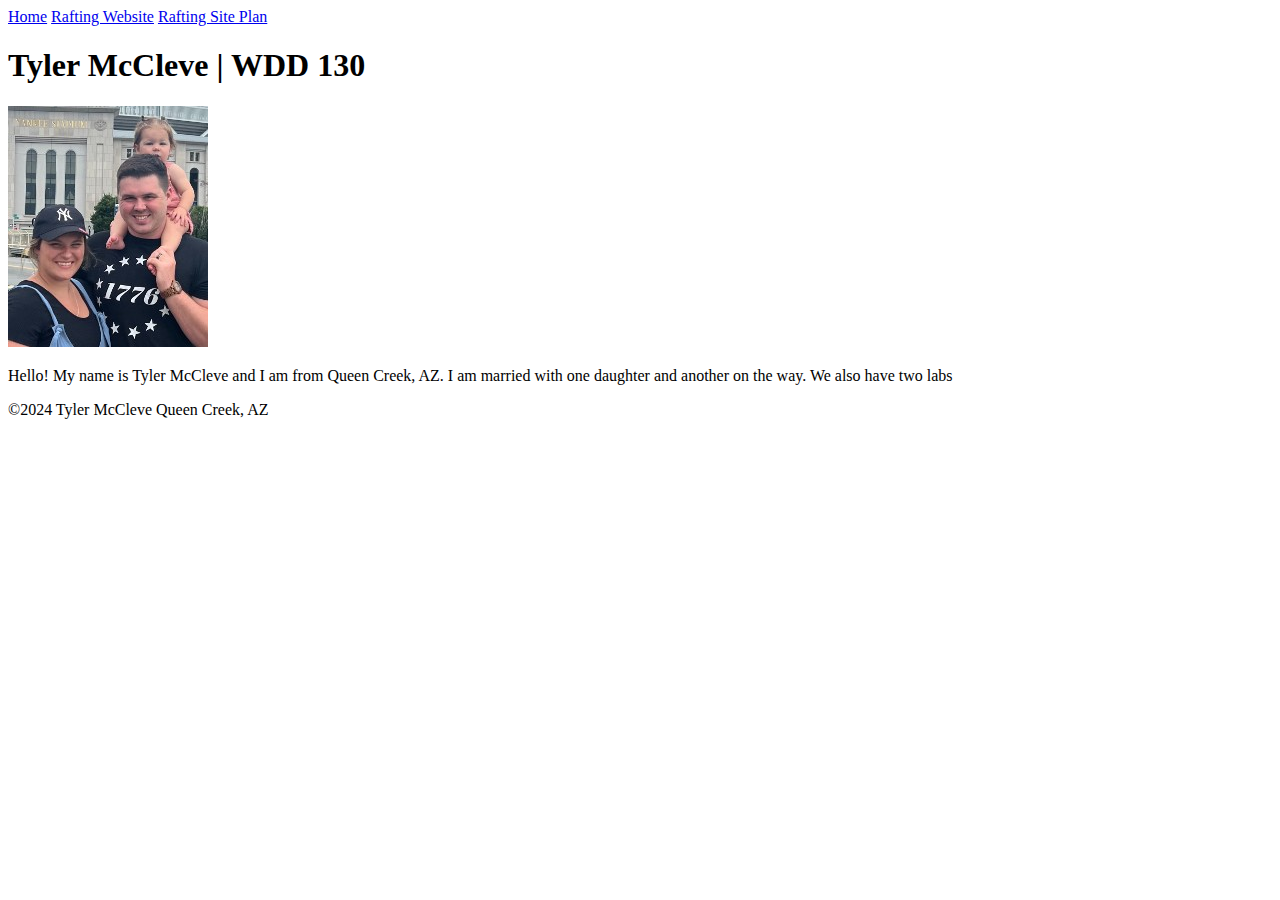
==== index.html @ abe1e872 "first commit" ====
<!doctype html>
<html lang="en-US">
	<head>
        <meta charset="utf-8">
        <meta name="viewport" content="width=device-width,initial-scale=1.0">
        <title>Tyler McCleve | WDD 130</title>
	</head>
	<body>
        <header>
            <nav>
                <a href="#">Home</a>
                <a href="wwr/">Rafting Website</a>
                <a href="wwr/site-plan-rafting.html">Rafting Site Plan</a>
            </nav>
        </header>
        <main>
            <h1>Tyler McCleve | WDD 130</h1>
            <img src="images/profile.jpg" alt="Hello, my name is Tyler McCleve" width="200">
            <p>Hello! My name is Tyler McCleve and I am from Queen Creek, AZ. I am married with one daughter and another on the way. We also have two labs</p>
        </main>
        <footer>
            <p>&copy;2024   Tyler McCleve   Queen Creek, AZ</p>
        </footer>
	</body>
</html>
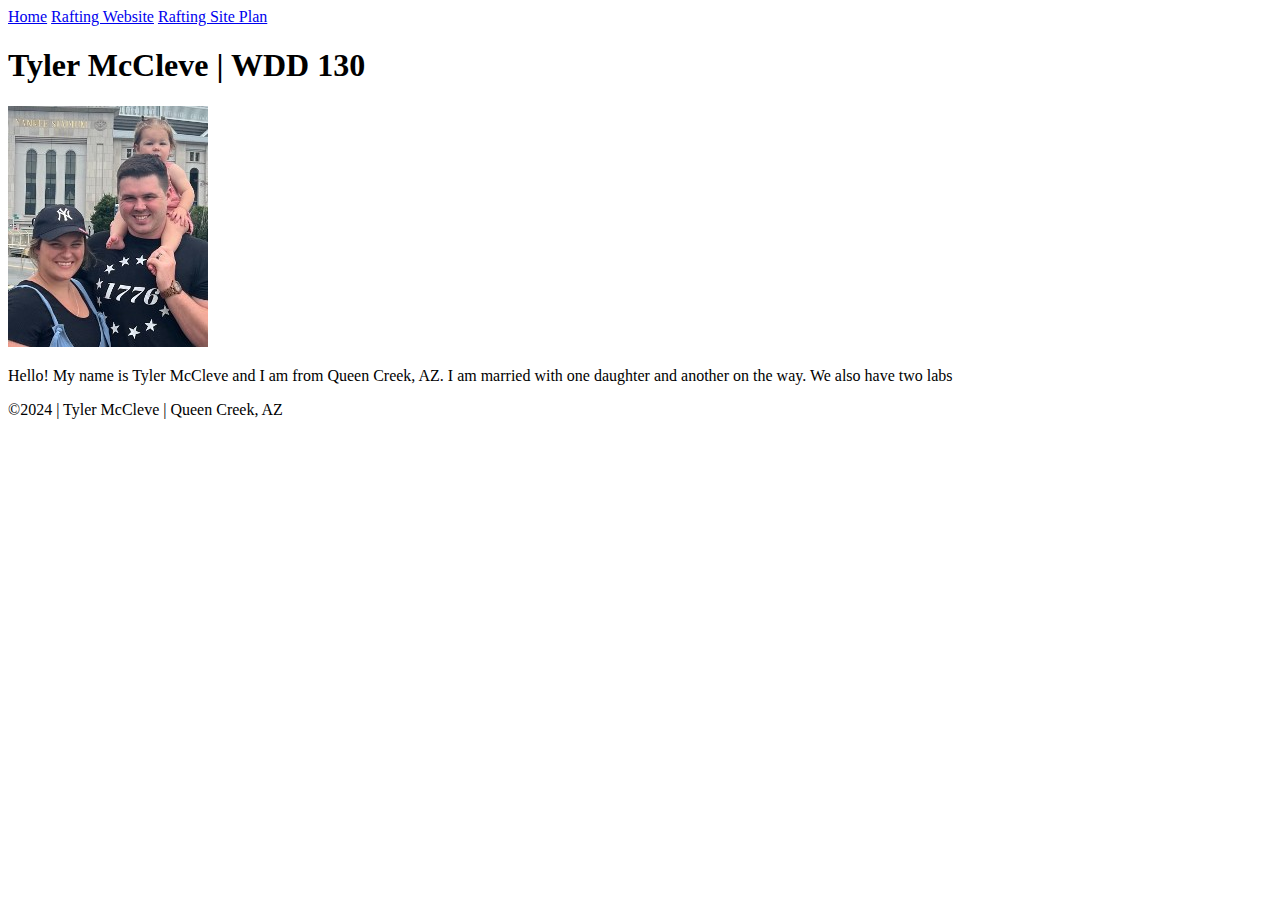
==== commit ad71c266: "Adding spacing to footer" ====
--- a/index.html
+++ b/index.html
@@ -19,7 +19,7 @@
             <p>Hello! My name is Tyler McCleve and I am from Queen Creek, AZ. I am married with one daughter and another on the way. We also have two labs</p>
         </main>
         <footer>
-            <p>&copy;2024   Tyler McCleve   Queen Creek, AZ</p>
+            <p>&copy;2024  |  Tyler McCleve  |  Queen Creek, AZ</p>
         </footer>
 	</body>
 </html>
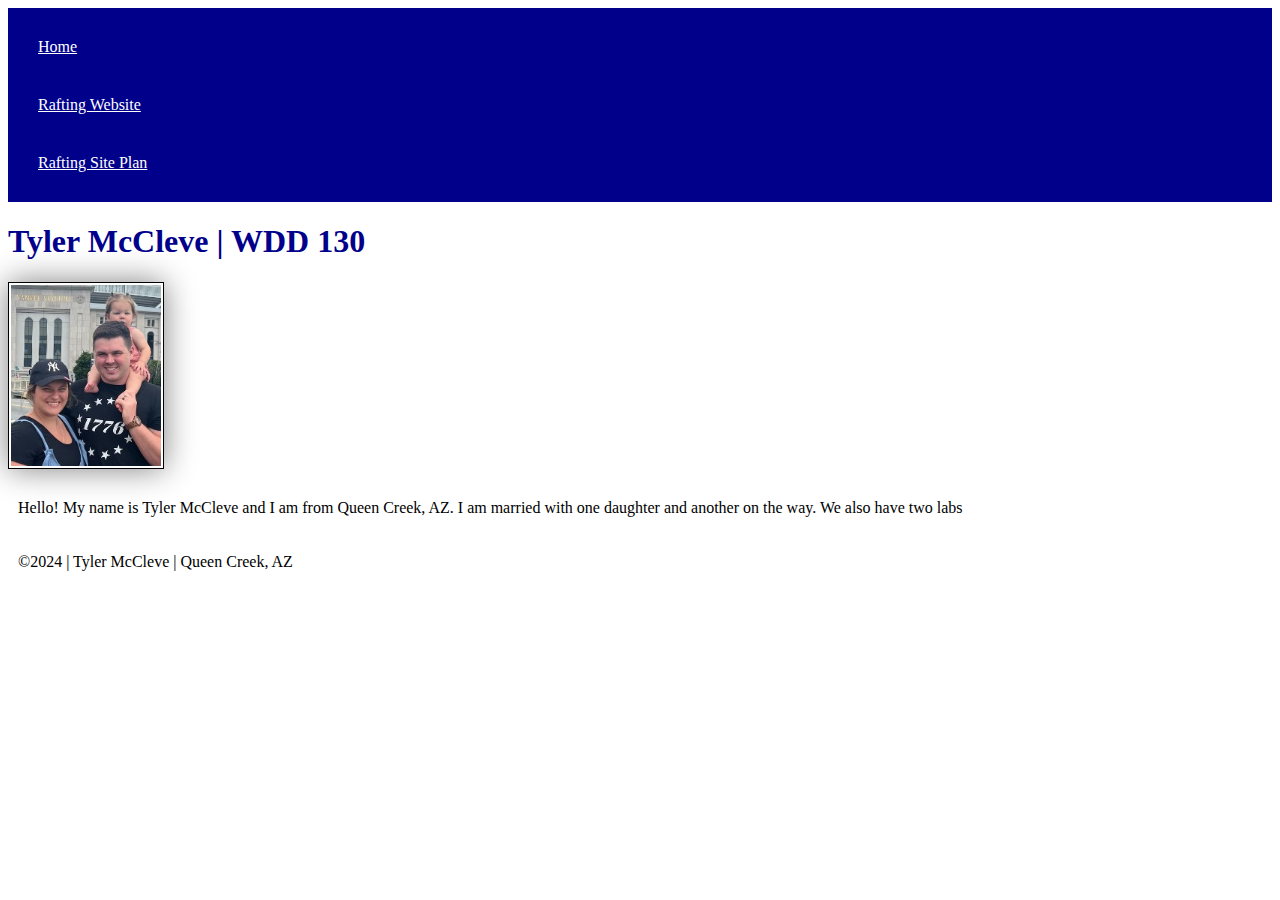
==== commit 437805fa: "adding css page for designs" ====
--- a/index.html
+++ b/index.html
@@ -4,6 +4,7 @@
         <meta charset="utf-8">
         <meta name="viewport" content="width=device-width,initial-scale=1.0">
         <title>Tyler McCleve | WDD 130</title>
+        <link rel="stylesheet" href="styles/styles.css">
 	</head>
 	<body>
         <header>
--- a/styles/styles.css
+++ b/styles/styles.css
@@ -0,0 +1,22 @@
+nav {
+    background-color: darkblue;
+    padding: 10px;
+}
+nav a {
+    color: white;
+    display: block;
+    padding: 20px;
+}
+h1 {
+    color: darkblue;
+}
+img {
+    width: 150px;
+    height: auto;
+    border: 1px solid black;
+    padding: 2px;
+    box-shadow: 0 0 30px gray;
+}
+p {
+    padding: 10px;
+}
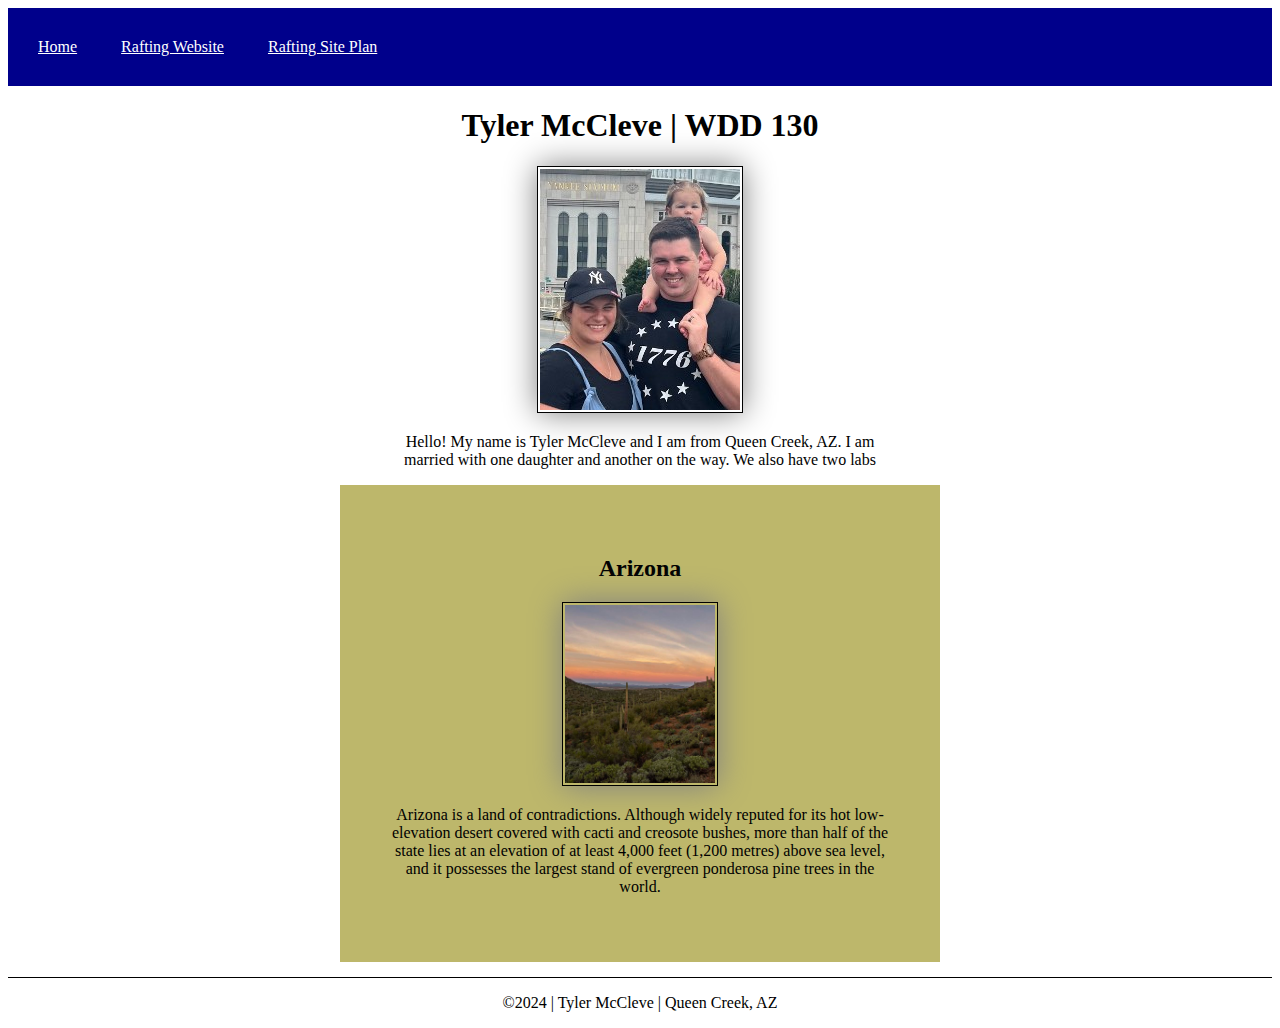
==== commit 46bcee9f: "W02: Enhancing Your Course Home Page" ====
--- a/index.html
+++ b/index.html
@@ -4,6 +4,8 @@
         <meta charset="utf-8">
         <meta name="viewport" content="width=device-width,initial-scale=1.0">
         <title>Tyler McCleve | WDD 130</title>
+        <meta name="description" content="This page is about Tyler McCleve. I am currently enrolled in WDD 130. The purpose of this page is to practice the html and css styles and how to properly apply them.">
+        <meta name="author" content="Tyler McCleve">
         <link rel="stylesheet" href="styles/styles.css">
 	</head>
 	<body>
@@ -19,6 +21,11 @@
             <img src="images/profile.jpg" alt="Hello, my name is Tyler McCleve" width="200">
             <p>Hello! My name is Tyler McCleve and I am from Queen Creek, AZ. I am married with one daughter and another on the way. We also have two labs</p>
         </main>
+        <aside>
+            <h2>Arizona</h2>
+            <img src="images/az_landscape.jpg" alt="Arizona Desert Landscape" width="200">
+            <p>Arizona is a land of contradictions. Although widely reputed for its hot low-elevation desert covered with cacti and creosote bushes, more than half of the state lies at an elevation of at least 4,000 feet (1,200 metres) above sea level, and it possesses the largest stand of evergreen ponderosa pine trees in the world. </p>
+        </aside>
         <footer>
             <p>&copy;2024  |  Tyler McCleve  |  Queen Creek, AZ</p>
         </footer>
--- a/styles/styles.css
+++ b/styles/styles.css
@@ -7,8 +7,12 @@
     display: block;
     padding: 20px;
 }
-h1 {
+header {
     color: darkblue;
+}
+header a {
+    display: inline-block;
+    margin: auto;
 }
 img {
     width: 150px;
@@ -17,6 +21,32 @@
     padding: 2px;
     box-shadow: 0 0 30px gray;
 }
+main {
+    text-align: center;
+    margin: auto;
+}
 p {
-    padding: 10px;
+    padding: 0px;
 }
+main {
+    width: 500px;
+}
+aside {
+    text-align: center;
+    width: 500px;
+    margin: 0 auto;
+    border: 2px black;
+    padding: 50px;
+    background-color: darkkhaki;
+    color: black;
+}
+main img {
+    width: 200px;
+    height: auto;
+}
+
+footer {
+    Text-align: center;
+    margin-top: 15px;
+    border-top: 1px solid black;
+}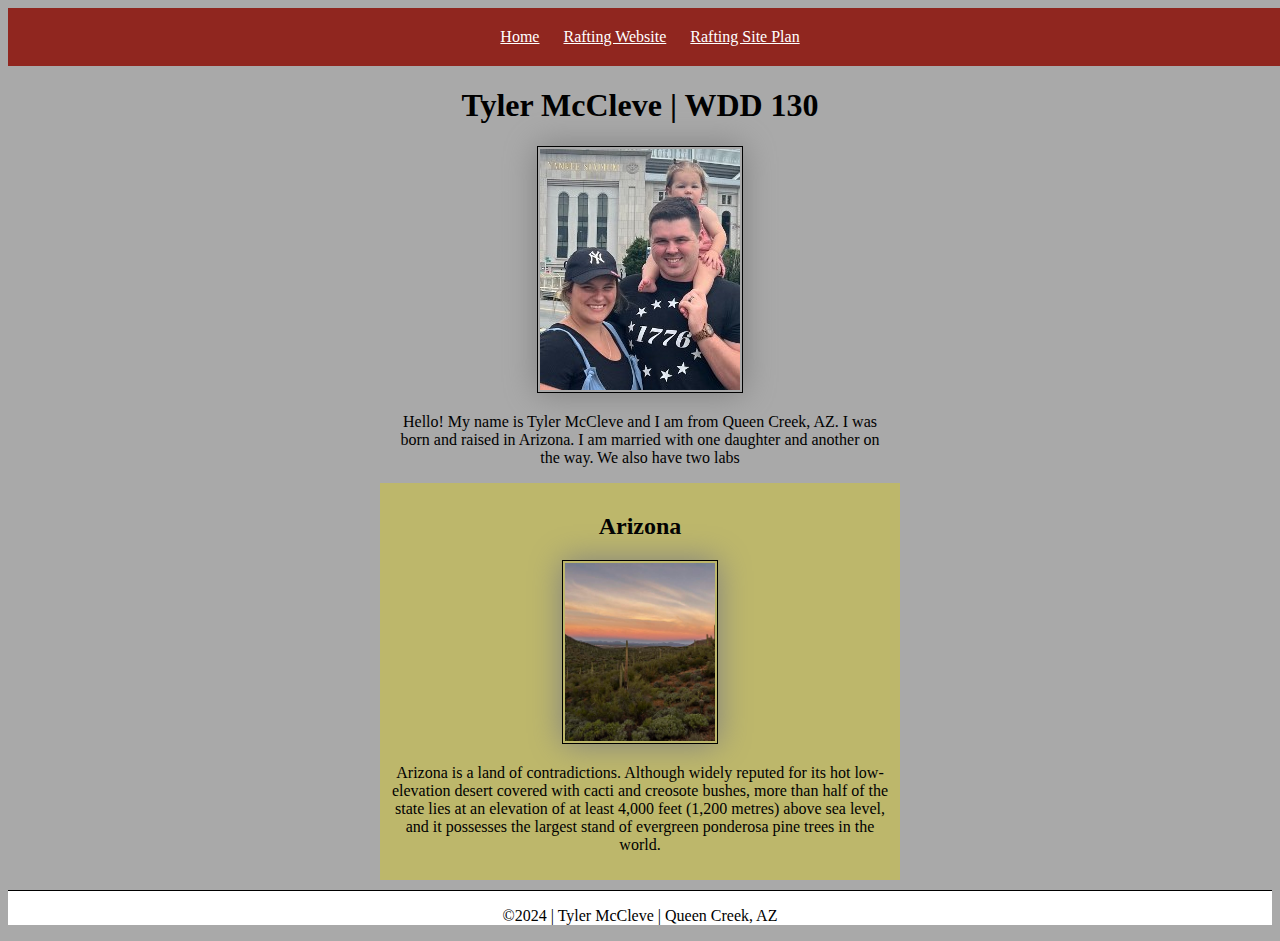
==== commit bff2a59d: "editing" ====
--- a/index.html
+++ b/index.html
@@ -19,7 +19,7 @@
         <main>
             <h1>Tyler McCleve | WDD 130</h1>
             <img src="images/profile.jpg" alt="Hello, my name is Tyler McCleve" width="200">
-            <p>Hello! My name is Tyler McCleve and I am from Queen Creek, AZ. I am married with one daughter and another on the way. We also have two labs</p>
+            <p>Hello! My name is Tyler McCleve and I am from Queen Creek, AZ. I was born and raised in Arizona. I am married with one daughter and another on the way. We also have two labs</p>
         </main>
         <aside>
             <h2>Arizona</h2>
--- a/styles/styles.css
+++ b/styles/styles.css
@@ -1,19 +1,22 @@
-nav {
-    background-color: darkblue;
+header {
+    background-color: rgba(139, 9, 0, 0.815);
     padding: 10px;
+    width: 100%;
+    text-align: center;
+    font-family: 'Times New Roman', Times, serif;
+}
+body {
+    background-color: darkgrey;
 }
 nav a {
     color: white;
     display: block;
-    padding: 20px;
-}
-header {
-    color: darkblue;
-}
-header a {
+    padding: 10px;
     display: inline-block;
     margin: auto;
+    text-align: center;
 }
+
 img {
     width: 150px;
     height: auto;
@@ -24,19 +27,18 @@
 main {
     text-align: center;
     margin: auto;
+    width: 500px;
 }
 p {
     padding: 0px;
 }
-main {
-    width: 500px;
-}
+
 aside {
     text-align: center;
     width: 500px;
     margin: 0 auto;
     border: 2px black;
-    padding: 50px;
+    padding: 10px;
     background-color: darkkhaki;
     color: black;
 }
@@ -47,6 +49,7 @@
 
 footer {
     Text-align: center;
-    margin-top: 15px;
+    margin-top: 10px;
     border-top: 1px solid black;
+    background-color: white;
 }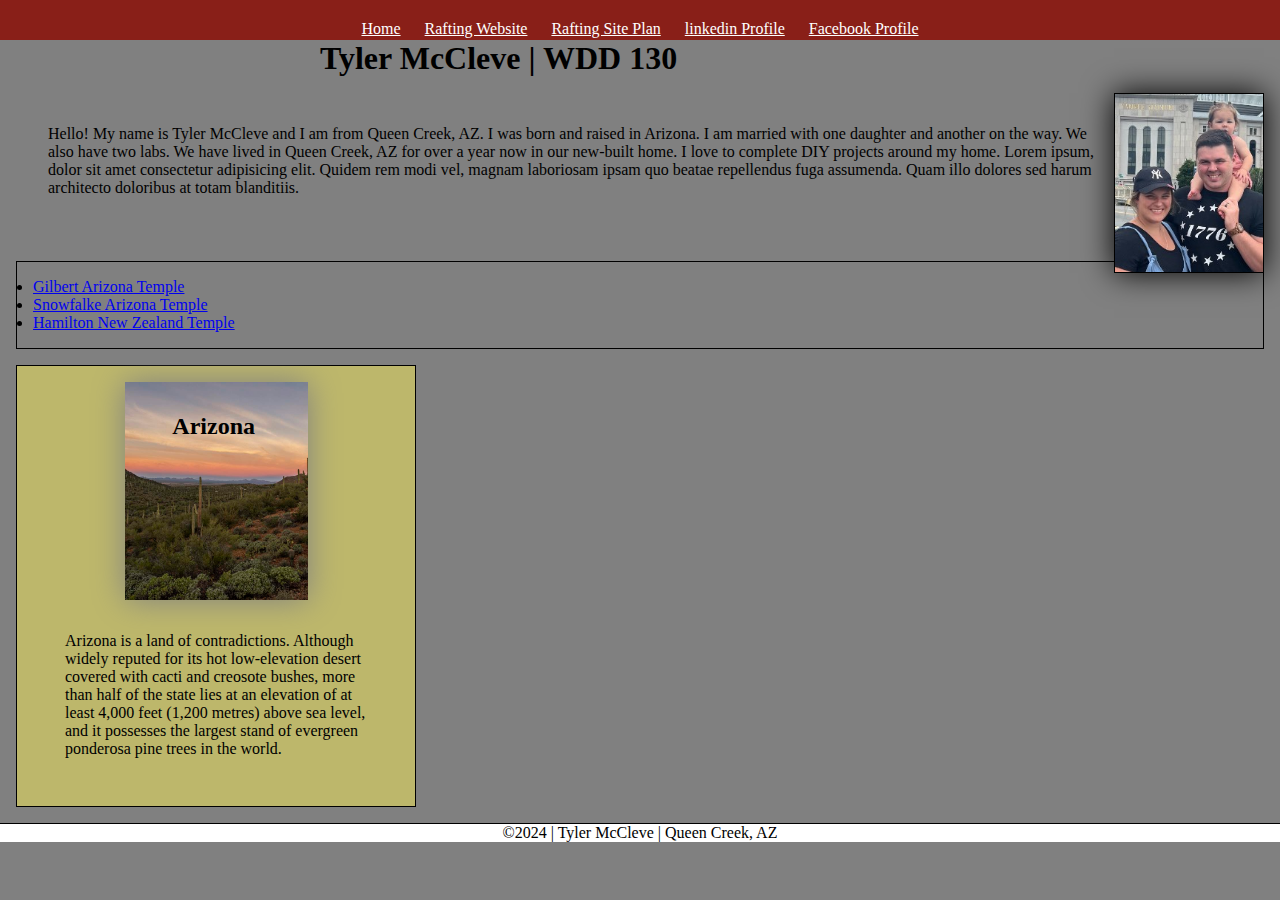
==== commit 26c47b6a: "w03: enhancing" ====
--- a/index.html
+++ b/index.html
@@ -14,20 +14,30 @@
                 <a href="#">Home</a>
                 <a href="wwr/">Rafting Website</a>
                 <a href="wwr/site-plan-rafting.html">Rafting Site Plan</a>
+                <a href="https://www.linkedin.com/in/tyler-mccleve-225a97334/">linkedin Profile</a>
+                <a href="https://www.facebook.com/tyler.mccleve.9/">Facebook Profile</a>
             </nav>
         </header>
         <main>
-            <h1>Tyler McCleve | WDD 130</h1>
+            <h1 class="center">Tyler McCleve | WDD 130</h1>
             <img src="images/profile.jpg" alt="Hello, my name is Tyler McCleve" width="200">
-            <p>Hello! My name is Tyler McCleve and I am from Queen Creek, AZ. I was born and raised in Arizona. I am married with one daughter and another on the way. We also have two labs</p>
+            <p>Hello! My name is Tyler McCleve and I am from Queen Creek, AZ. I was born and raised in Arizona. I am married with one daughter and another on the way. We also have two labs. We have lived in Queen Creek, AZ for over a year now in our new-built home. I love to complete DIY projects around my home. 
+                Lorem ipsum, dolor sit amet consectetur adipisicing elit. Quidem rem modi vel, magnam laboriosam ipsam quo beatae repellendus fuga assumenda. Quam illo dolores sed harum architecto doloribus at totam blanditiis.
+            </p>
+            <ul class="box">
+                <li><a href="https://www.churchofjesuschrist.org/temples/details/gilbert-arizona-temple?lang=eng" target="_blank">Gilbert Arizona Temple</a></li>
+                <li><a href="https://www.churchofjesuschrist.org/temples/details/snowflake-arizona-temple?lang=eng" target="_blank">Snowfalke Arizona Temple</a></li>
+                <li><a href="https://www.churchofjesuschrist.org/temples/details/hamilton-new-zealand-temple?lang=eng" target="_blank">Hamilton New Zealand Temple</a></li>
+            </ul>
         </main>
-        <aside>
+        <aside class="box">
             <h2>Arizona</h2>
-            <img src="images/az_landscape.jpg" alt="Arizona Desert Landscape" width="200">
+            <img src="images/az_landscape.jpg" alt="Arizona Desert Landscape" width="200" class="center">
             <p>Arizona is a land of contradictions. Although widely reputed for its hot low-elevation desert covered with cacti and creosote bushes, more than half of the state lies at an elevation of at least 4,000 feet (1,200 metres) above sea level, and it possesses the largest stand of evergreen ponderosa pine trees in the world. </p>
         </aside>
         <footer>
             <p>&copy;2024  |  Tyler McCleve  |  Queen Creek, AZ</p>
         </footer>
 	</body>
+    <!--11/15/2024-->
 </html>
--- a/styles/styles.css
+++ b/styles/styles.css
@@ -1,13 +1,29 @@
+:root {
+    --text-font: Georgia (serif);
+    --border: 1px solid black;
+}
+
+* {
+    font-family: var(--text-font);
+    margin: 0;
+    padding: 0;
+    box-sizing: border-box;
+}
+
 header {
     background-color: rgba(139, 9, 0, 0.815);
     padding: 10px;
     width: 100%;
     text-align: center;
-    font-family: 'Times New Roman', Times, serif;
+    font-family: var(--text-font);
 }
-body {
-    background-color: darkgrey;
+
+
+nav {
+    max-width: 100%;
+    height: 20px;
 }
+
 nav a {
     color: white;
     display: block;
@@ -17,39 +33,74 @@
     text-align: center;
 }
 
-img {
+body {
+    background-color: grey;
+}
+
+main {
+    text-align: left;
+    margin: auto;
+    height: auto;
+    width: auto;
+}
+
+main p {
+    padding: 3rem;
+}
+
+main img {
+    float: right;
     width: 150px;
-    height: auto;
-    border: 1px solid black;
-    padding: 2px;
-    box-shadow: 0 0 30px gray;
-}
-main {
-    text-align: center;
-    margin: auto;
-    width: 500px;
-}
-p {
-    padding: 0px;
+    margin: 1rem;
+    box-shadow: 0 0 30px;
+    border: var(--border);
+    color: black;
 }
 
 aside {
-    text-align: center;
-    width: 500px;
-    margin: 0 auto;
-    border: 2px black;
-    padding: 10px;
+    position: relative;
+    width: 400px;
+    height: auto;
     background-color: darkkhaki;
     color: black;
 }
-main img {
-    width: 200px;
-    height: auto;
+
+aside p {
+    padding: 2rem;
 }
 
+aside h2 {
+    position: absolute;
+    top: 47px;
+    right: 160px;
+}
+
+aside img {
+    text-align: center;
+    width: 200px;
+    box-shadow: 0 0 30px gray;
+}
+
+
 footer {
+    clear: both;
     Text-align: center;
     margin-top: 10px;
-    border-top: 1px solid black;
+    border-top: var(--border);
     background-color: white;
+}
+
+/* Class Selectors */
+.box {
+    margin: 1rem;
+    border: var(--border);
+    padding: 1rem;
+    font-family: var(--text-font);
+}
+
+.center {
+    display: block;
+    margin-left: auto;
+    margin-right: auto;
+    width: 50%;
 }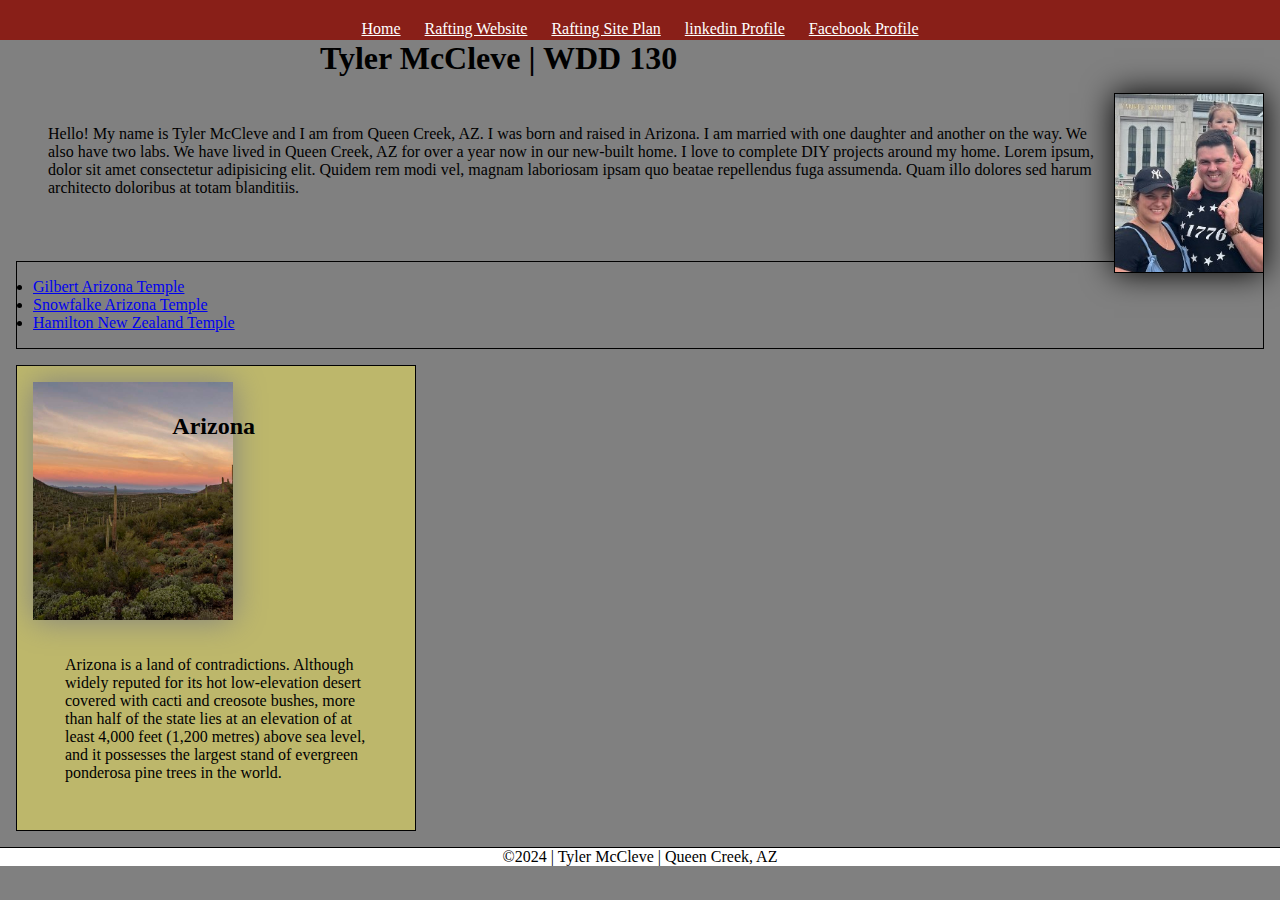
==== commit 81f5decd: "wireframes" ====
--- a/index.html
+++ b/index.html
@@ -32,7 +32,7 @@
         </main>
         <aside class="box">
             <h2>Arizona</h2>
-            <img src="images/az_landscape.jpg" alt="Arizona Desert Landscape" width="200" class="center">
+            <img src="images/az_landscape.jpg" alt="Arizona Desert Landscape" width="200">
             <p>Arizona is a land of contradictions. Although widely reputed for its hot low-elevation desert covered with cacti and creosote bushes, more than half of the state lies at an elevation of at least 4,000 feet (1,200 metres) above sea level, and it possesses the largest stand of evergreen ponderosa pine trees in the world. </p>
         </aside>
         <footer>
--- a/styles/styles.css
+++ b/styles/styles.css
@@ -1,5 +1,5 @@
 :root {
-    --text-font: Georgia (serif);
+    --text-font: Georgia;
     --border: 1px solid black;
 }
 
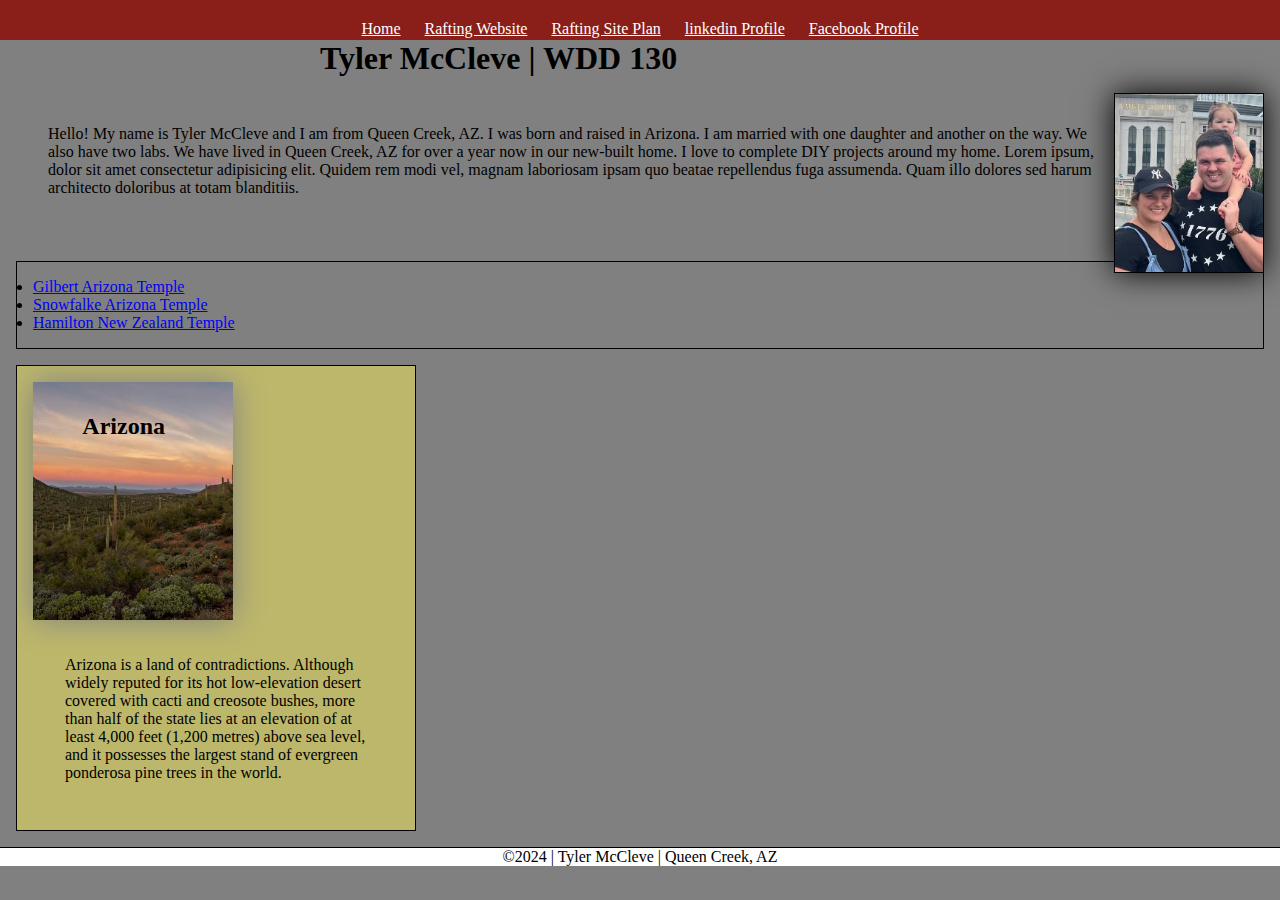
==== commit 7e21648b: "rafting, about us page" ====
--- a/index.html
+++ b/index.html
@@ -41,3 +41,5 @@
 	</body>
     <!--11/15/2024-->
 </html>
+
+<!--https://coolors.co/867d7d-c8c2c4-1c629c-e0bc28-3b48dc color link-->--- a/styles/styles.css
+++ b/styles/styles.css
@@ -1,10 +1,8 @@
 :root {
-    --text-font: Georgia;
     --border: 1px solid black;
 }
 
 * {
-    font-family: var(--text-font);
     margin: 0;
     padding: 0;
     box-sizing: border-box;
@@ -15,7 +13,6 @@
     padding: 10px;
     width: 100%;
     text-align: center;
-    font-family: var(--text-font);
 }
 
 
@@ -72,7 +69,7 @@
 aside h2 {
     position: absolute;
     top: 47px;
-    right: 160px;
+    right: 250px;
 }
 
 aside img {
